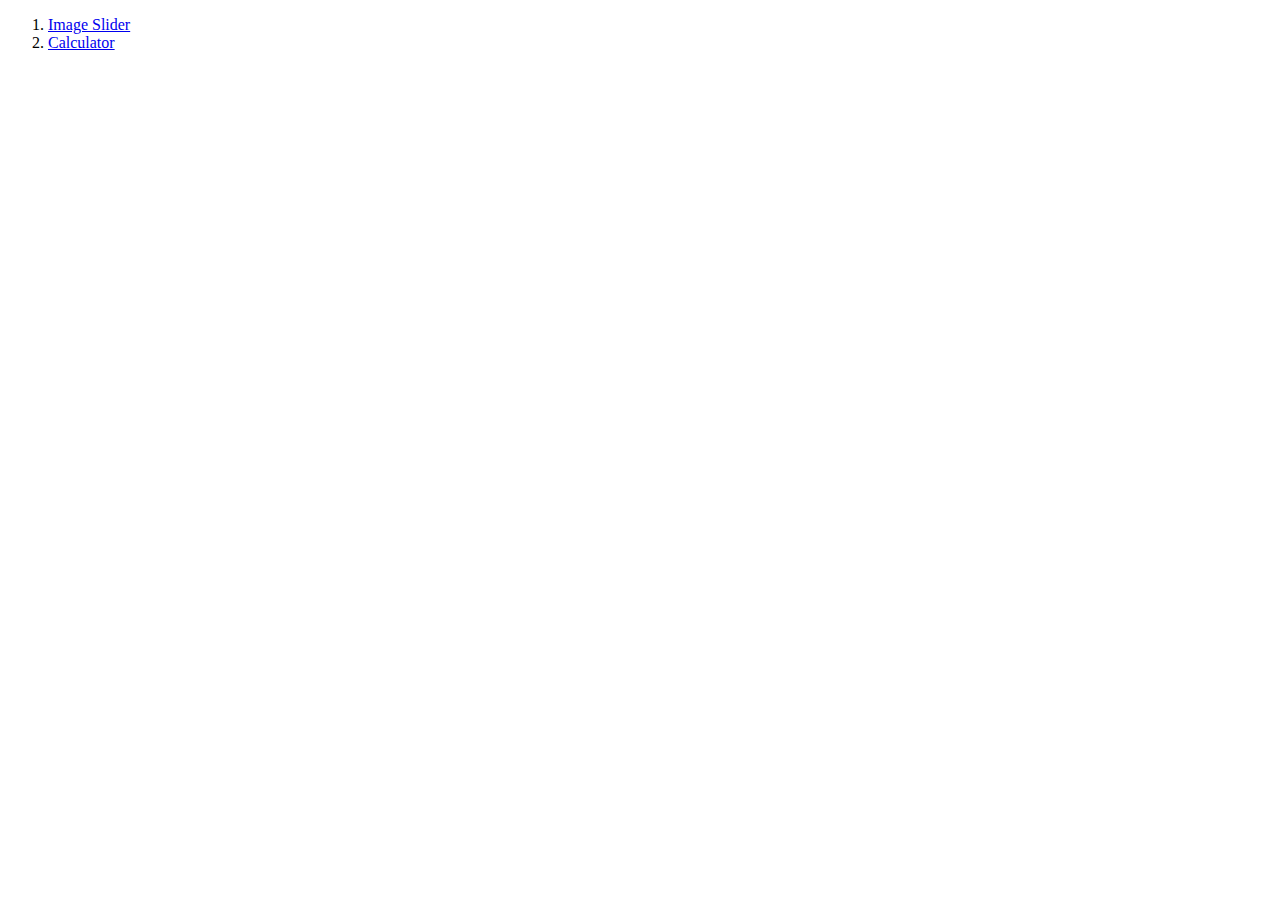
==== index.html @ 7b833db8 "Create index.html" ====
<!DOCTYPE html>
<html lang="en">
<head>
    <meta charset="UTF-8">
    <meta name="viewport" content="width=device-width, initial-scale=1.0">
    <meta name="description" content="A list of the Web Development projects I have done throughout my web development journey.">
    <meta name="keywords" content="jeremiah bogard, web development, journey">
    <title>Web Development</title>
</head>
<body>
    <ol>
      <li><a target="_blank" href="./Image-Slider/index.html">Image Slider</a></li>
      <li><a target="_blank" href="./Calculator/index.html">Calculator</a></li>
    </ol>
</body>
</html>
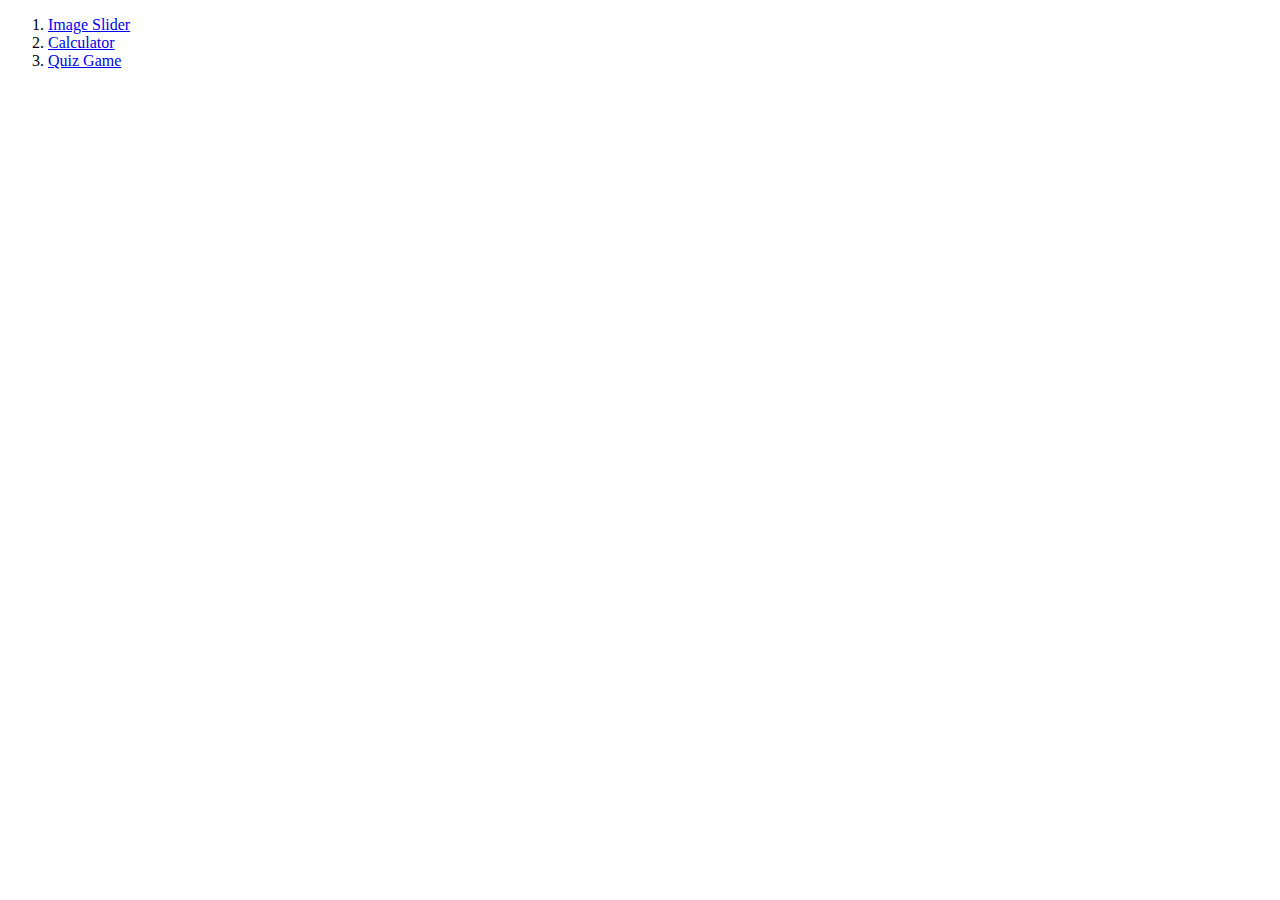
==== commit 243953a4: "Update index.html" ====
--- a/index.html
+++ b/index.html
@@ -11,6 +11,7 @@
     <ol>
       <li><a target="_blank" href="./Image-Slider/index.html">Image Slider</a></li>
       <li><a target="_blank" href="./Calculator/index.html">Calculator</a></li>
+      <li><a target="_blank" href="./Quiz-Game/index.html">Quiz Game</a></li>
     </ol>
 </body>
 </html>
